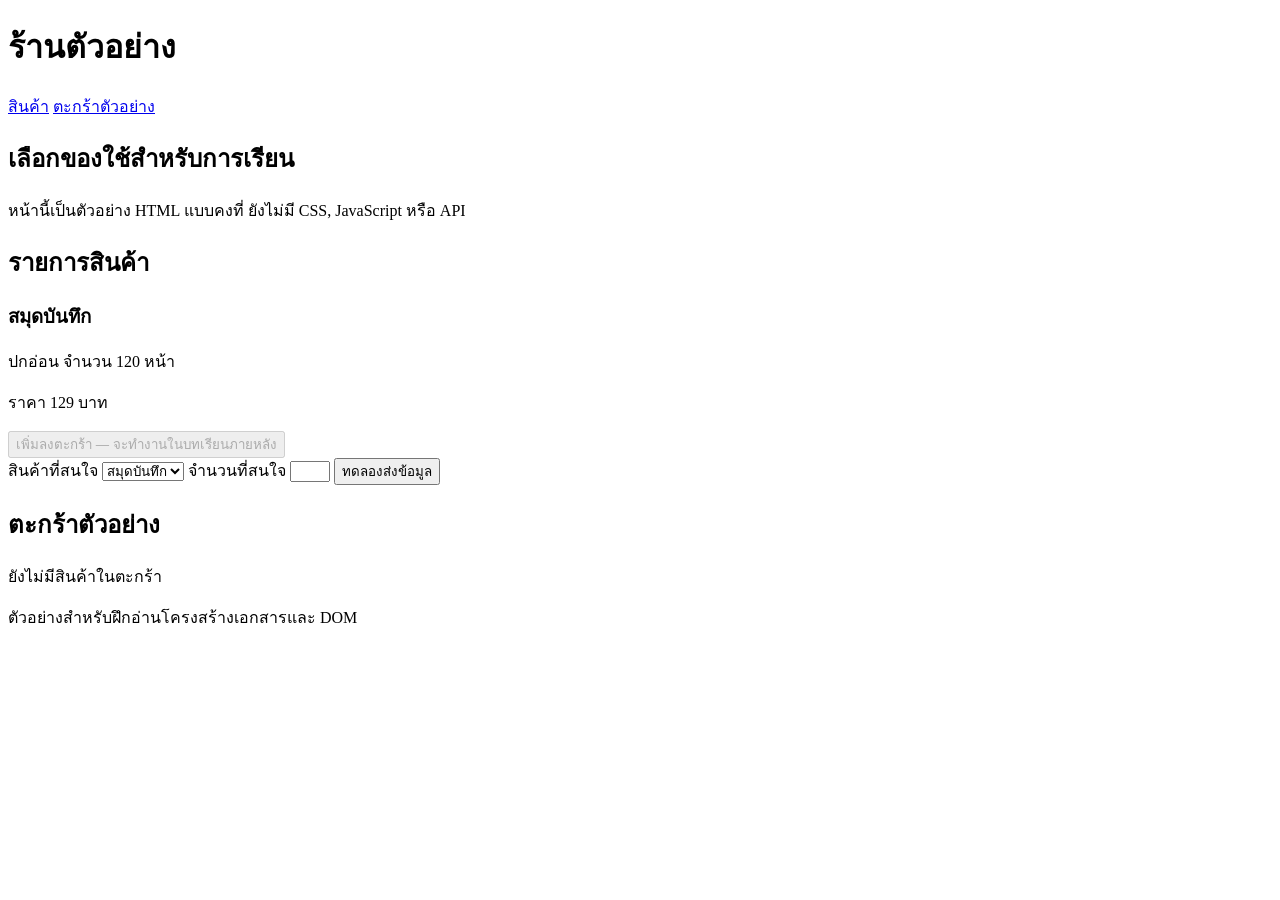
==== web/static/week2/index.html @ eded7e3b "week2" ====
<!doctype html>
<html lang="th">

<head>
    <meta charset="utf-8" />
    <meta name="viewport" content="width=device-width, initial-scale=1" />
    <title>ร้านตัวอย่าง — บทเรียน HTML สัปดาห์ที่ 1</title>
</head>

<body>
    <header>
        <h1>ร้านตัวอย่าง</h1>
        <nav aria-label="เมนูหลัก">
            <a href="#catalog">สินค้า</a>
            <a href="#cart">ตะกร้าตัวอย่าง</a>
        </nav>
    </header>

    <main>
        <section aria-labelledby="welcome-title">
            <h2 id="welcome-title">เลือกของใช้สำหรับการเรียน</h2>
            <p>หน้านี้เป็นตัวอย่าง HTML แบบคงที่ ยังไม่มี CSS, JavaScript หรือ API</p>
        </section>

        <section id="catalog" aria-labelledby="catalog-title">
            <h2 id="catalog-title">รายการสินค้า</h2>
            <article aria-labelledby="notebook-title">
                <h3 id="notebook-title">สมุดบันทึก</h3>
                <p>ปกอ่อน จำนวน 120 หน้า</p>
                <p>ราคา <data value="129">129 บาท</data></p>
                <button type="button" disabled>เพิ่มลงตะกร้า — จะทำงานในบทเรียนภายหลัง</button>
            </article>
        </section>

        <form>
            <label for="product">สินค้าที่สนใจ</label>
            <select id="product" name="productId">
                <option value="notebook">สมุดบันทึก</option>
                <option value="pen">ปากกา</option>
            </select>
            <label for="quantity">จำนวนที่สนใจ</label>
            <input type="number" id="quantity" name="quantity" min="1" max="5" step="1" required>
            <button type="submit">ทดลองส่งข้อมูล</button>

        </form>

        <section id="cart" aria-labelledby="cart-title">
            <h2 id="cart-title">ตะกร้าตัวอย่าง</h2>
            <p>ยังไม่มีสินค้าในตะกร้า</p>
        </section>
    </main>

    <footer>
        <p>ตัวอย่างสำหรับฝึกอ่านโครงสร้างเอกสารและ DOM</p>
    </footer>
</body>

</html>
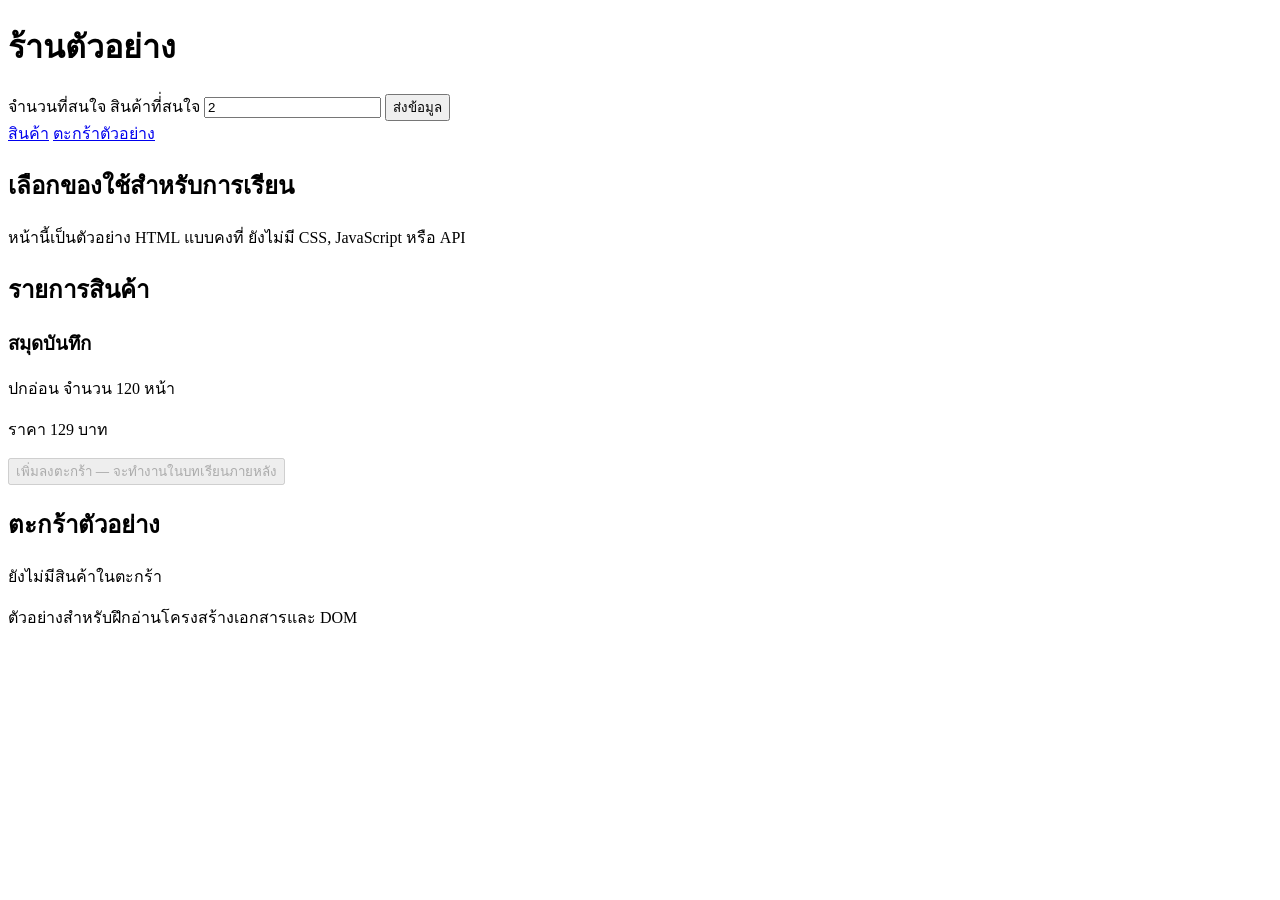
==== commit 0af6c855: "week2 md" ====
--- a/web/static/week2/index.html
+++ b/web/static/week2/index.html
@@ -1,58 +1,52 @@
 <!doctype html>
 <html lang="th">
-
-<head>
+  <head>
     <meta charset="utf-8" />
     <meta name="viewport" content="width=device-width, initial-scale=1" />
     <title>ร้านตัวอย่าง — บทเรียน HTML สัปดาห์ที่ 1</title>
-</head>
+  </head>
+  <body>
+    <header>
+      <h1>ร้านตัวอย่าง</h1>
+      <form>
+  <label for="quantity">จำนวนที่สนใจ</label>
+  <label for="product">สินค้าที่่สนใจ</label>
+  <input type="number" id="quantity"
+         name="quantity" value="2">
+  <button type="submit">ส่งข้อมูล</button>
+</form>
 
-<body>
-    <header>
-        <h1>ร้านตัวอย่าง</h1>
-        <nav aria-label="เมนูหลัก">
-            <a href="#catalog">สินค้า</a>
-            <a href="#cart">ตะกร้าตัวอย่าง</a>
-        </nav>
+      <nav aria-label="เมนูหลัก">
+        <a href="#catalog">สินค้า</a>
+        <a href="#cart">ตะกร้าตัวอย่าง</a>
+      </nav>
     </header>
 
     <main>
-        <section aria-labelledby="welcome-title">
-            <h2 id="welcome-title">เลือกของใช้สำหรับการเรียน</h2>
-            <p>หน้านี้เป็นตัวอย่าง HTML แบบคงที่ ยังไม่มี CSS, JavaScript หรือ API</p>
-        </section>
+      <section aria-labelledby="welcome-title">
+        <h2 id="welcome-title">เลือกของใช้สำหรับการเรียน</h2>
+        <p>หน้านี้เป็นตัวอย่าง HTML แบบคงที่ ยังไม่มี CSS, JavaScript หรือ API</p>
+      </section>
 
-        <section id="catalog" aria-labelledby="catalog-title">
-            <h2 id="catalog-title">รายการสินค้า</h2>
-            <article aria-labelledby="notebook-title">
-                <h3 id="notebook-title">สมุดบันทึก</h3>
-                <p>ปกอ่อน จำนวน 120 หน้า</p>
-                <p>ราคา <data value="129">129 บาท</data></p>
-                <button type="button" disabled>เพิ่มลงตะกร้า — จะทำงานในบทเรียนภายหลัง</button>
-            </article>
-        </section>
+      <section id="catalog" aria-labelledby="catalog-title">
+        <h2 id="catalog-title">รายการสินค้า</h2>
+        <article aria-labelledby="notebook-title">
+          <h3 id="notebook-title">สมุดบันทึก</h3>
+          <p>ปกอ่อน จำนวน 120 หน้า</p>
+          <p>ราคา <data value="129">129 บาท</data></p>
+          <button type="button" disabled>เพิ่มลงตะกร้า — จะทำงานในบทเรียนภายหลัง</button>
+        </article>
+      </section>
 
-        <form>
-            <label for="product">สินค้าที่สนใจ</label>
-            <select id="product" name="productId">
-                <option value="notebook">สมุดบันทึก</option>
-                <option value="pen">ปากกา</option>
-            </select>
-            <label for="quantity">จำนวนที่สนใจ</label>
-            <input type="number" id="quantity" name="quantity" min="1" max="5" step="1" required>
-            <button type="submit">ทดลองส่งข้อมูล</button>
-
-        </form>
-
-        <section id="cart" aria-labelledby="cart-title">
-            <h2 id="cart-title">ตะกร้าตัวอย่าง</h2>
-            <p>ยังไม่มีสินค้าในตะกร้า</p>
-        </section>
+      <section id="cart" aria-labelledby="cart-title">
+        <h2 id="cart-title">ตะกร้าตัวอย่าง</h2>
+        <p>ยังไม่มีสินค้าในตะกร้า</p>
+      </section>
     </main>
 
     <footer>
-        <p>ตัวอย่างสำหรับฝึกอ่านโครงสร้างเอกสารและ DOM</p>
+      <p>ตัวอย่างสำหรับฝึกอ่านโครงสร้างเอกสารและ DOM</p>
     </footer>
-</body>
+  </body>
+</html>
 
-</html>
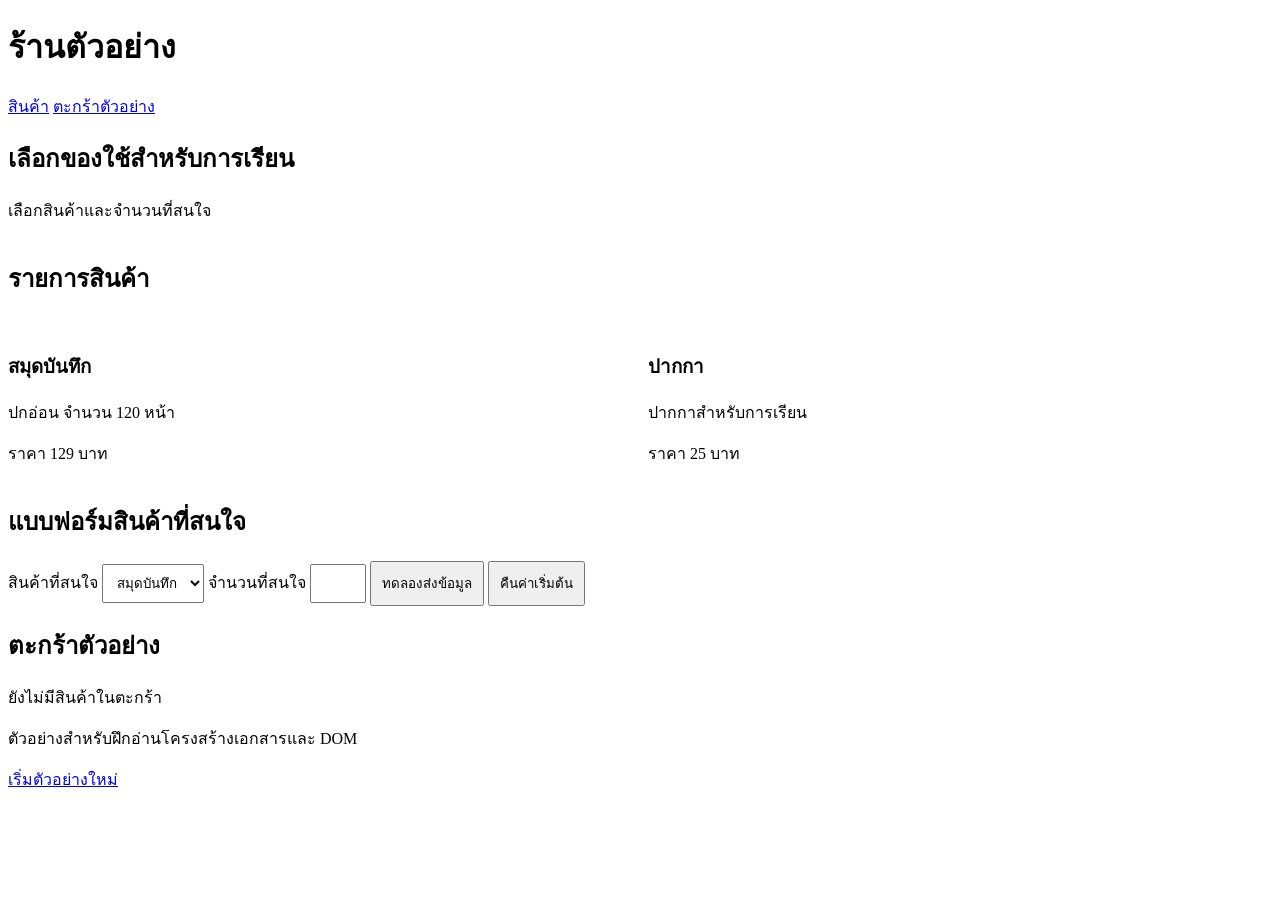
==== commit 6985a3f1: "update week3-web" ====
--- a/web/static/week2/index.html
+++ b/web/static/week2/index.html
@@ -1,20 +1,16 @@
+
 <!doctype html>
 <html lang="th">
   <head>
     <meta charset="utf-8" />
     <meta name="viewport" content="width=device-width, initial-scale=1" />
-    <title>ร้านตัวอย่าง — บทเรียน HTML สัปดาห์ที่ 1</title>
+    <title>ร้านตัวอย่าง — บทเรียน HTML สัปดาห์ที่ 2</title>
+    <link rel="stylesheet" href="./styles.css" />
   </head>
+
   <body>
     <header>
       <h1>ร้านตัวอย่าง</h1>
-      <form>
-  <label for="quantity">จำนวนที่สนใจ</label>
-  <label for="product">สินค้าที่่สนใจ</label>
-  <input type="number" id="quantity"
-         name="quantity" value="2">
-  <button type="submit">ส่งข้อมูล</button>
-</form>
 
       <nav aria-label="เมนูหลัก">
         <a href="#catalog">สินค้า</a>
@@ -25,17 +21,53 @@
     <main>
       <section aria-labelledby="welcome-title">
         <h2 id="welcome-title">เลือกของใช้สำหรับการเรียน</h2>
-        <p>หน้านี้เป็นตัวอย่าง HTML แบบคงที่ ยังไม่มี CSS, JavaScript หรือ API</p>
+        <p>เลือกสินค้าและจำนวนที่สนใจ</p>
       </section>
 
       <section id="catalog" aria-labelledby="catalog-title">
         <h2 id="catalog-title">รายการสินค้า</h2>
+
         <article aria-labelledby="notebook-title">
           <h3 id="notebook-title">สมุดบันทึก</h3>
           <p>ปกอ่อน จำนวน 120 หน้า</p>
           <p>ราคา <data value="129">129 บาท</data></p>
-          <button type="button" disabled>เพิ่มลงตะกร้า — จะทำงานในบทเรียนภายหลัง</button>
         </article>
+
+        <article aria-labelledby="pen-title">
+          <h3 id="pen-title">ปากกา</h3>
+          <p>ปากกาสำหรับการเรียน</p>
+          <p>ราคา <data value="25">25 บาท</data></p>
+        </article>
+      </section>
+
+      <section aria-labelledby="form-title">
+        <h2 id="form-title">แบบฟอร์มสินค้าที่สนใจ</h2>
+
+        <form class="interest-form" method="GET">
+          <div class="field">
+            <label for="product">สินค้าที่สนใจ</label>
+
+            <select id="product" name="productId" required>
+              <option value="notebook">สมุดบันทึก</option>
+              <option value="pen">ปากกา</option>
+            </select>
+
+            <label for="quantity">จำนวนที่สนใจ</label>
+
+            <input
+              type="number"
+              id="quantity"
+              name="quantity"
+              min="1"
+              max="5"
+              step="1"
+              required
+            />
+
+            <button type="submit">ทดลองส่งข้อมูล</button>
+            <button type="reset">คืนค่าเริ่มต้น</button>
+          </div>
+        </form>
       </section>
 
       <section id="cart" aria-labelledby="cart-title">
@@ -46,7 +78,7 @@
 
     <footer>
       <p>ตัวอย่างสำหรับฝึกอ่านโครงสร้างเอกสารและ DOM</p>
+      <a href="../index.html">เริ่มตัวอย่างใหม่</a>
     </footer>
   </body>
 </html>
-
--- a/web/static/week2/styles.css
+++ b/web/static/week2/styles.css
@@ -0,0 +1,57 @@
+.focus {
+  outline: 2px solid #000;
+  outline-offset: 2px;
+}
+
+.interest-form {
+  display: flex;
+  align-items: flex-end;
+  flex-wrap: wrap;
+  gap: 1rem;
+}
+
+.interest-form .field {
+  flex: 1 1 12rem;
+  min-width: 0;
+}
+
+.interest-form button {
+  min-height: 2.75rem;
+}
+
+.focus {
+  outline: 2px solid #000;
+  outline-offset: 2px;
+}
+
+#catalog {
+  display: grid;
+  grid-template-columns:
+    repeat(2, minmax(0, 1fr));
+  gap: 1rem;
+}
+
+#catalog>h2 {
+  grid-column: 1 / -1;
+}
+
+
+a:focus-visible,
+button:focus-visible,
+input:focus-visible,
+select:focus-visible {
+  outline: 3px solid #2563eb;
+  outline-offset: 3px;
+}
+
+
+input,
+select,
+button {
+  padding: 10px;
+}
+
+button,
+a {
+  cursor: pointer;
+}
